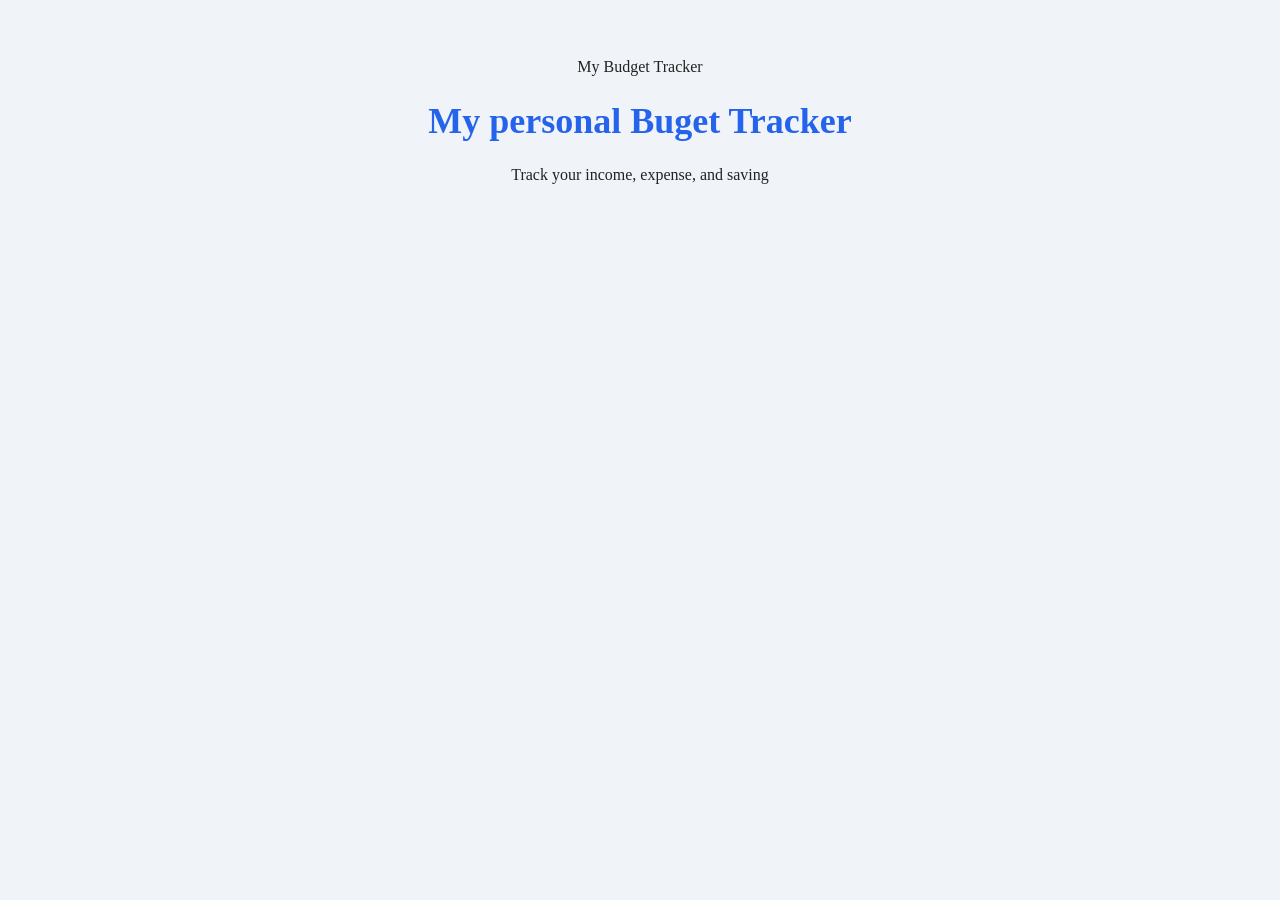
==== index.html @ 7d112d82 "Initial commit" ====
<!DOCTYPE html>
<html lang="en">
<head>
    <meta charset="UTF-8">
    <meta name="viewport" content="width=device-width, initial-scale=1.0">
    <link rel="stylesheet" href="style.css"
    <title>My Budget Tracker</title>
</head>
<body>
<h1> My personal Buget Tracker</h1>
<p> Track your income, expense, and saving</p>
    
</body>
</html>
---- style.css ----
body {
    front-family:Arial,sans-serif;
    background-color: #f0f4f8;
    color: #222222;
    text-align: center;
    padding: 50px 20px;
}
h1{ 
    color: #2563eb;
    font-size: 36px;
}
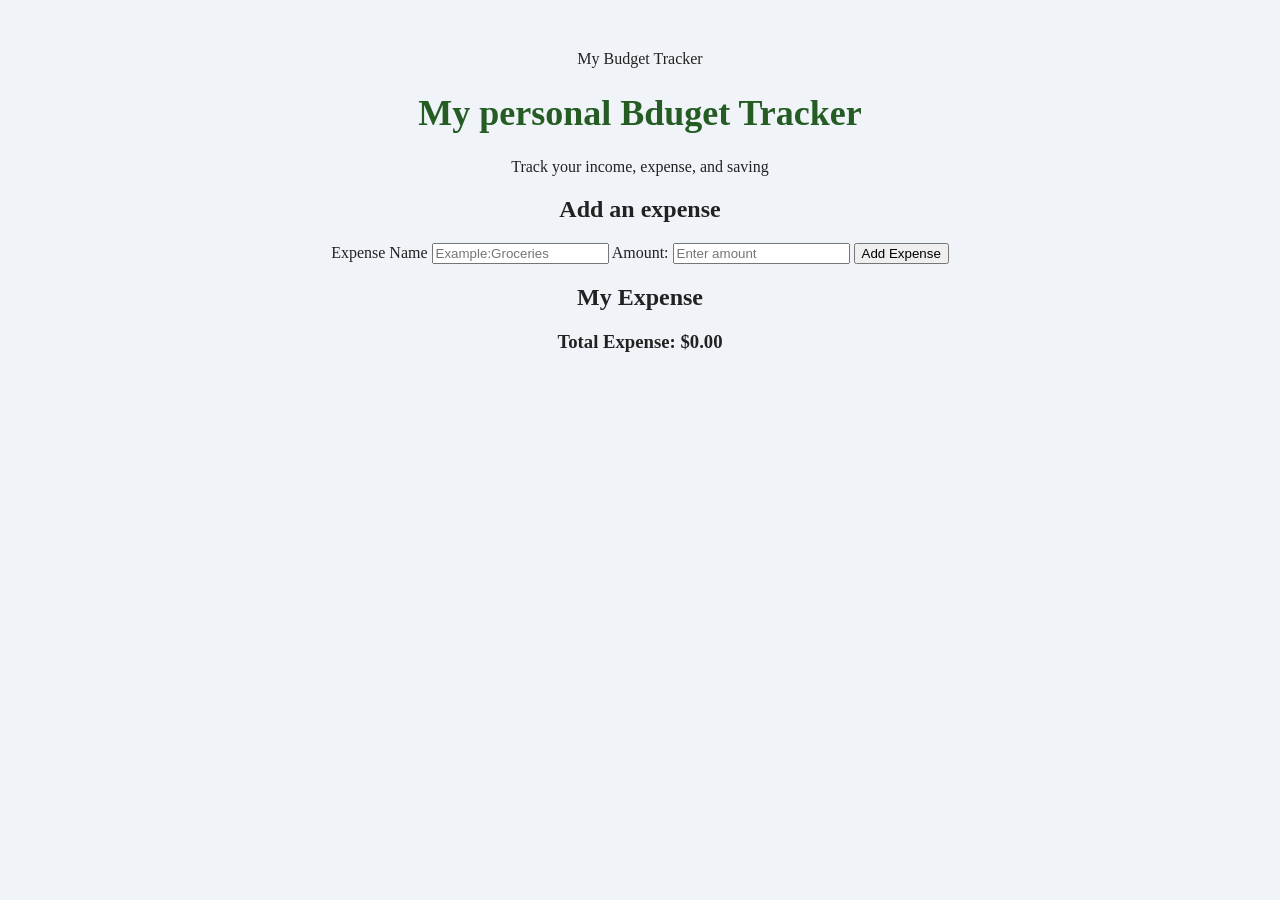
==== commit 2fa2e649: "Update expense traker" ====
--- a/index.html
+++ b/index.html
@@ -7,8 +7,22 @@
     <title>My Budget Tracker</title>
 </head>
 <body>
-<h1> My personal Buget Tracker</h1>
+<h1> My personal Bduget Tracker</h1>
 <p> Track your income, expense, and saving</p>
-    
+
+    <h2>Add an expense</h2>
+    <form>
+
+        <lable for="expense-name"> Expense Name</lable>
+            <input type="text" id="expense-name" placeholder="Example:Groceries">
+            <lable for="expense-amount">Amount:</lable>
+            <input type="number" id="expense-amount" placeholder="Enter amount">
+            <button type="submit">Add Expense</button>
+        
+    </form>
+    <h2>My Expense</h2>
+    <ul id="expense-list"></ul>
+    <h3>Total Expense: $<span id="total">0.00</span></h3>
+    <script src="index.js"></script>
 </body>
 </html>
--- a/style.css
+++ b/style.css
@@ -3,9 +3,10 @@
     background-color: #f0f4f8;
     color: #222222;
     text-align: center;
+    margin: 0;
     padding: 50px 20px;
 }
 h1{ 
-    color: #2563eb;
+    color: #245c24;
     font-size: 36px;
 }
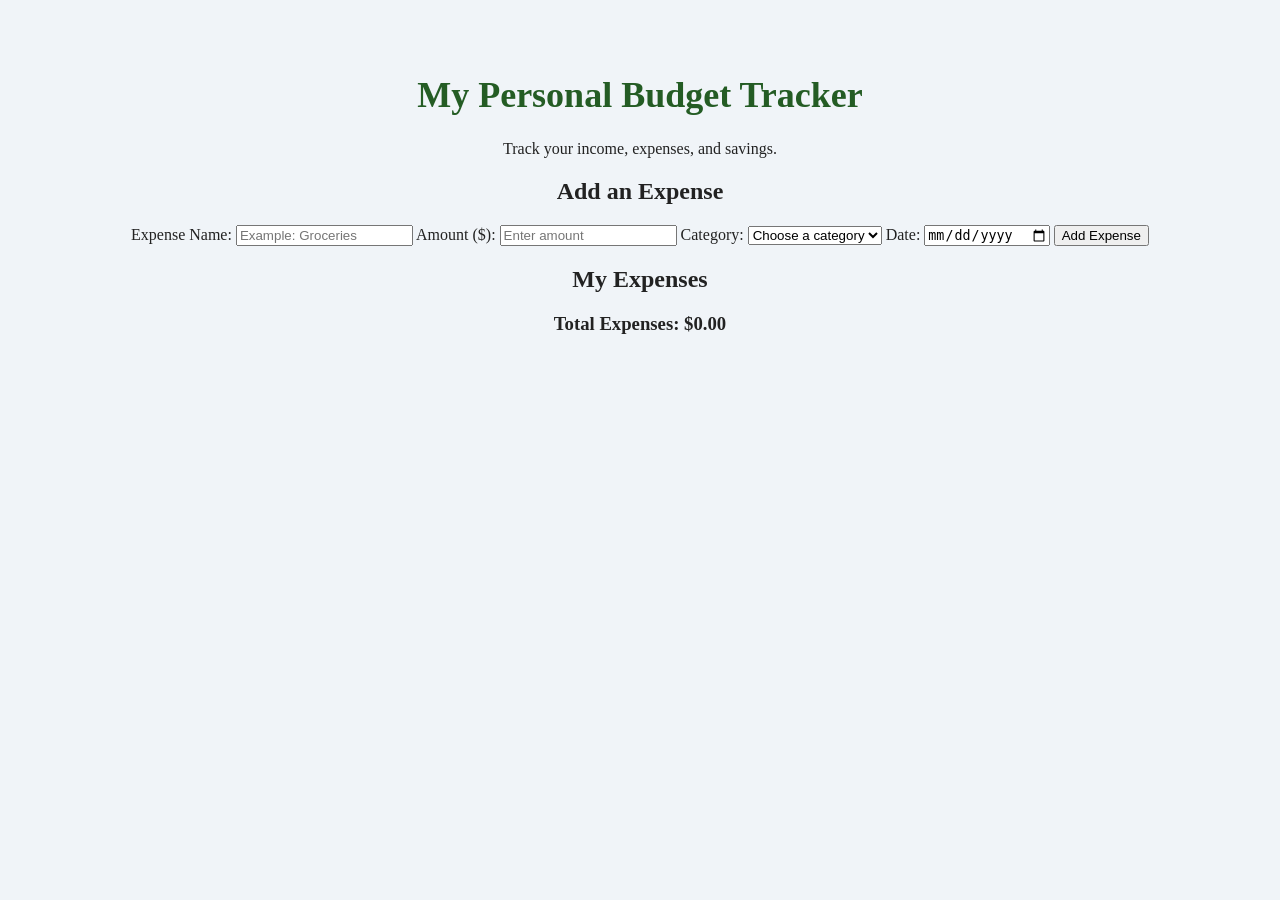
==== commit 94809cec: "Fix database settings for Render" ====
--- a/index.html
+++ b/index.html
@@ -1,28 +1,49 @@
+
 <!DOCTYPE html>
 <html lang="en">
 <head>
     <meta charset="UTF-8">
     <meta name="viewport" content="width=device-width, initial-scale=1.0">
-    <link rel="stylesheet" href="style.css"
+    <link rel="stylesheet" href="style.css">
     <title>My Budget Tracker</title>
 </head>
 <body>
-<h1> My personal Bduget Tracker</h1>
-<p> Track your income, expense, and saving</p>
+    <h1>My Personal Budget Tracker</h1>
+    <p>Track your income, expenses, and savings.</p>
 
-    <h2>Add an expense</h2>
-    <form>
+    <h2>Add an Expense</h2>
 
-        <lable for="expense-name"> Expense Name</lable>
-            <input type="text" id="expense-name" placeholder="Example:Groceries">
-            <lable for="expense-amount">Amount:</lable>
-            <input type="number" id="expense-amount" placeholder="Enter amount">
-            <button type="submit">Add Expense</button>
-        
+    <form id="expense-form">
+        <label for="expense-name">Expense Name:</label>
+        <input type="text" id="expense-name"
+               placeholder="Example: Groceries" required>
+
+        <label for="expense-amount">Amount ($):</label>
+        <input type="number" id="expense-amount"
+               placeholder="Enter amount"
+               min="0.01" step="0.01" required>
+
+        <label for="expense-category">Category:</label>
+        <select id="expense-category" required>
+            <option value="">Choose a category</option>
+            <option value="Food">Food</option>
+            <option value="Transport">Transport</option>
+            <option value="Bills">Bills</option>
+            <option value="Shopping">Shopping</option>
+            <option value="Other">Other</option>
+        </select>
+
+        <label for="expense-date">Date:</label>
+        <input type="date" id="expense-date" required>
+
+        <button type="submit">Add Expense</button>
     </form>
-    <h2>My Expense</h2>
+
+    <h2>My Expenses</h2>
     <ul id="expense-list"></ul>
-    <h3>Total Expense: $<span id="total">0.00</span></h3>
+
+    <h3>Total Expenses: $<span id="total">0.00</span></h3>
+
     <script src="index.js"></script>
 </body>
-</html>+</html>
